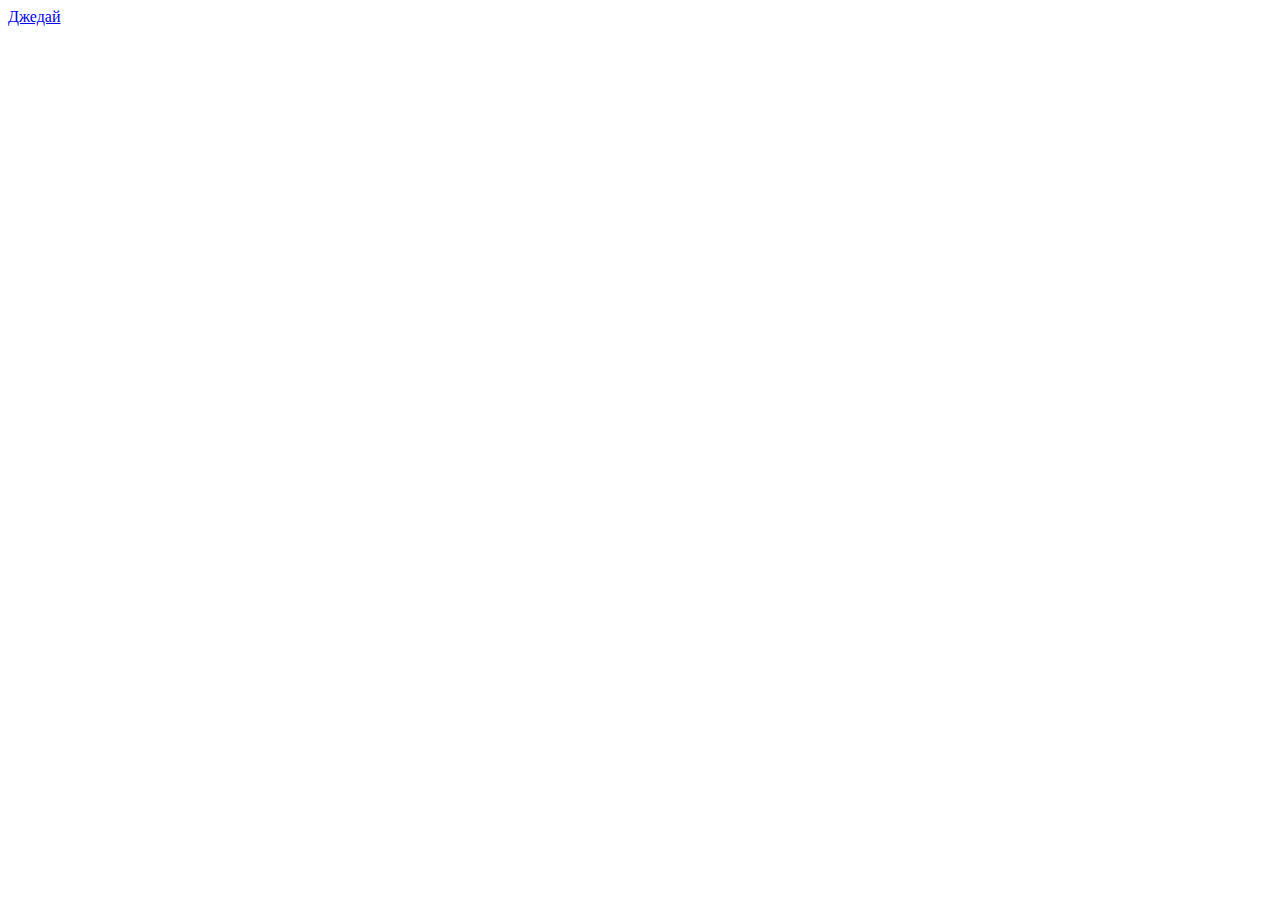
==== index.html @ 54bbc17a "lesson 1" ====
<!DOCTYPE html>
<html lang="en">
<head>
    <meta charset="UTF-8">
    <meta name="viewport" content="width=device-width, initial-scale=1.0">
    <title>Document</title>
</head>
<body>
    <main>
        <div>
            <a href="01-operators-typs-if/index.html">
                Джедай
            </a>
        </div>
    </main>
</body>
</html>
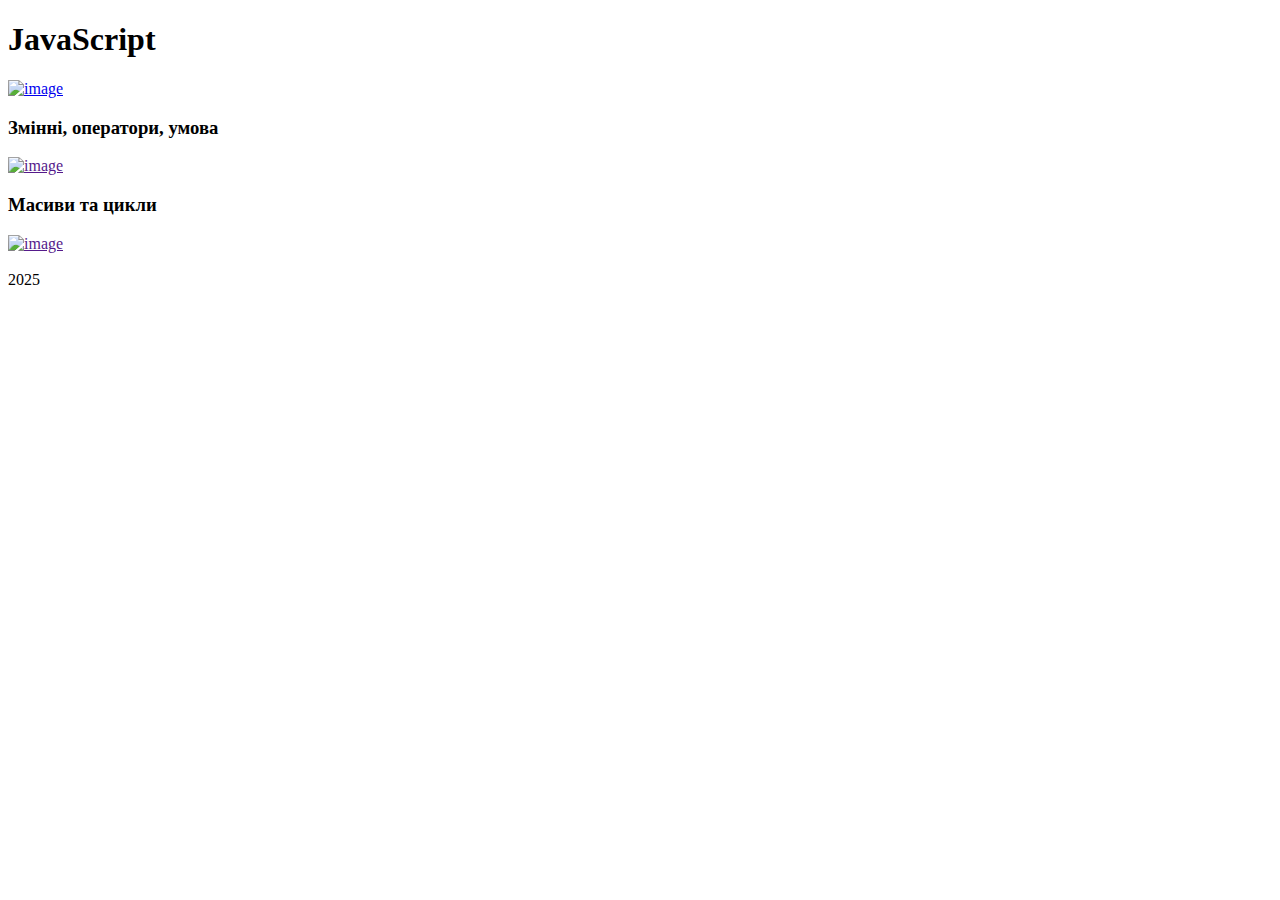
==== commit a8b46846: "lesson1" ====
--- a/index.html
+++ b/index.html
@@ -3,15 +3,41 @@
 <head>
     <meta charset="UTF-8">
     <meta name="viewport" content="width=device-width, initial-scale=1.0">
-    <title>Document</title>
+    <title>Курс-JS</title>
+    <link rel="stylesheet" href="assets/css/index.css">
 </head>
 <body>
-    <main>
-        <div>
-            <a href="01-operators-typs-if/index.html">
-                Джедай
+    <header>
+        <h1>JavaScript</h1>
+        <!--https://placehold.co/-->
+        <!--https://picsum.photos/-->
+    </header>    
+    <main class="container">        
+        <div class="item">            
+            <a href="01-operators-types-if/index.html">
+                <img src="https://placehold.co/300x200/ffbc05/a80722?text=Змінні+оператори+умова&font=Oswald" alt="image">
             </a>
+            <h3>Змінні, оператори, умова</h3>
+            <p></p>
+        </div>
+        <div class="item">            
+            <a href="">
+                <img src="https://placehold.co/300x200/ffbc05/a80722?text=Масиви+та+цикли&font=Oswald" alt="image">
+            </a>
+            <h3>Масиви та цикли</h3>
+            <p></p>
+        </div>
+        <div class="item">            
+            <a href="">
+                <img src="https://picsum.photos/300/200" alt="image">
+            </a>
+            <h3></h3>
+            <p></p>
         </div>
     </main>
+    <footer>
+        <p>2025</p>
+    </footer>
+    <script src="assets/js/index.js"></script>
 </body>
 </html>